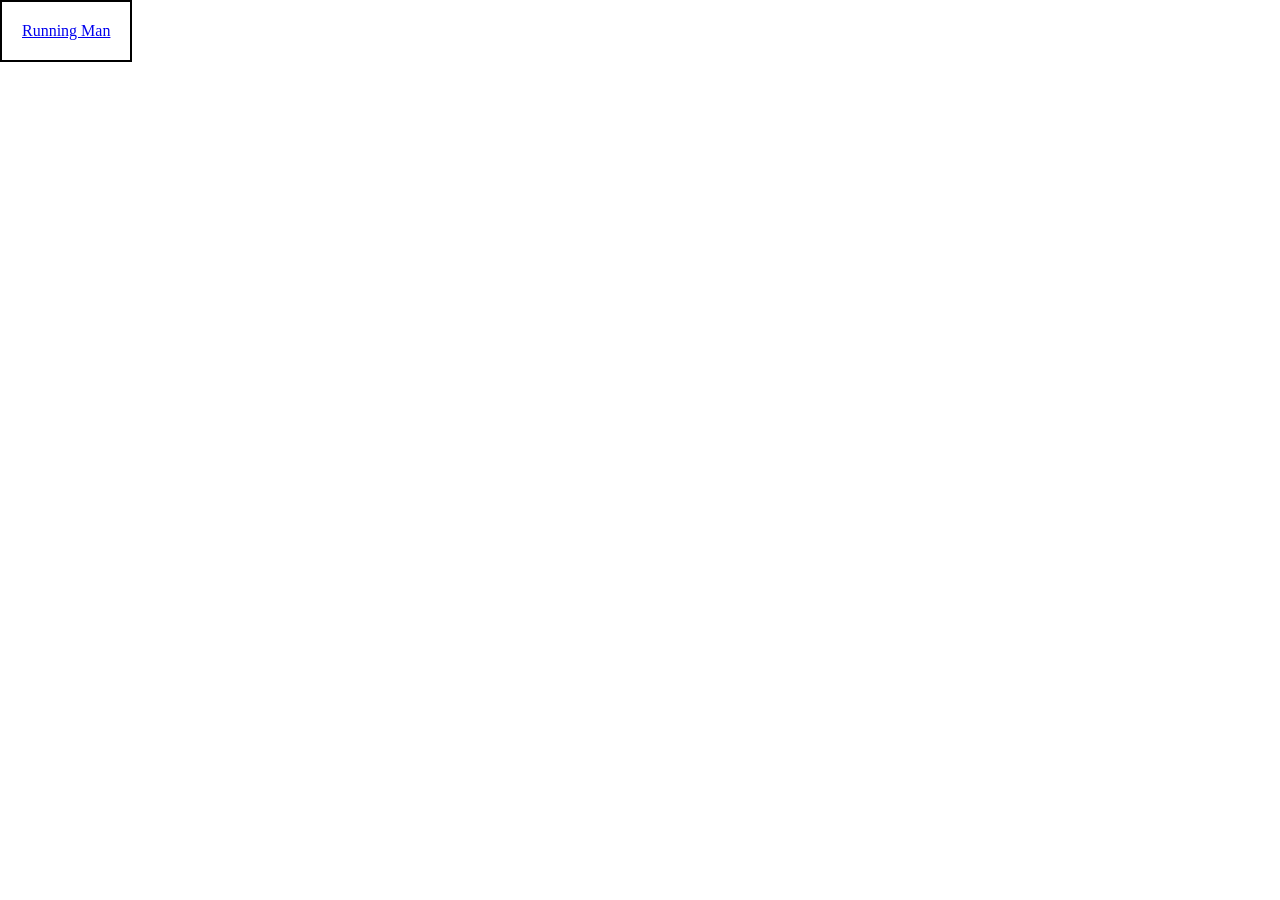
==== gameselection.html @ 2e20ce77 "Add files via upload" ====
<!DOCTYPE html>
<html lang='en'>
<head>
    <meta charset='utf-8'>
    <meta name='viewport' content='width=device-width, initial-scale=1'>
    <title>RUN</title>
    <link rel="icon" type="image/png" href="icon.png">
    <link rel='stylesheet' href='style.css'>
</head>
<body>
    
<a class = "runlogo" href="runninggame.html">Running Man</a>

</body>
</html>
---- style.css ----
.runlogo {
    display: inline-block;
    border: 2px solid black;
    padding: 20px;
}

#character {
    position: absolute;
    left: 5px;
    bottom: 50px;
}

#game {
    width: 100vw;
    height: 100vh;
    position: relative; 
    background-image: url("Summer2.png");
    background-repeat: repeat-x;
    background-position: center;
    background-size: 100% 100%;
}

body {
    margin: 0;
}
 

.obstacle {
    position: absolute;
    right: 0px;
    bottom: 270px;
    width: 100px;
    height: auto;
}


#character {
    width: 500px;
}

.obstacle {
    width: 80px;
    height: auto;
}



.selectionButton {
    display: inline-block;
    padding: 10px 20px;
    border: 2px solid black;
    text-decoration: none;
    z-index: 1001;
}

#gameOverPopup {
    display: none;
    position: absolute;
    z-index: 1000;
}

#jumpCounter {
    position: absolute;
    top: 20px;
    right: 30px;
    z-index: 100;
    font-size: 25px;
}

.gameButton {
    display: inline-block ;
    background-color: rgb(162, 199, 239);
    padding: 12px 25px;

    font-size: 18px;
    font-weight: bold;
    font-family: "Comic Sans MS", cursive;
    color: blue;

    border: 3px solid rgb(0, 0, 0);
    border-radius: 10px;

    cursor: pointer;
    text-decoration: none;
}
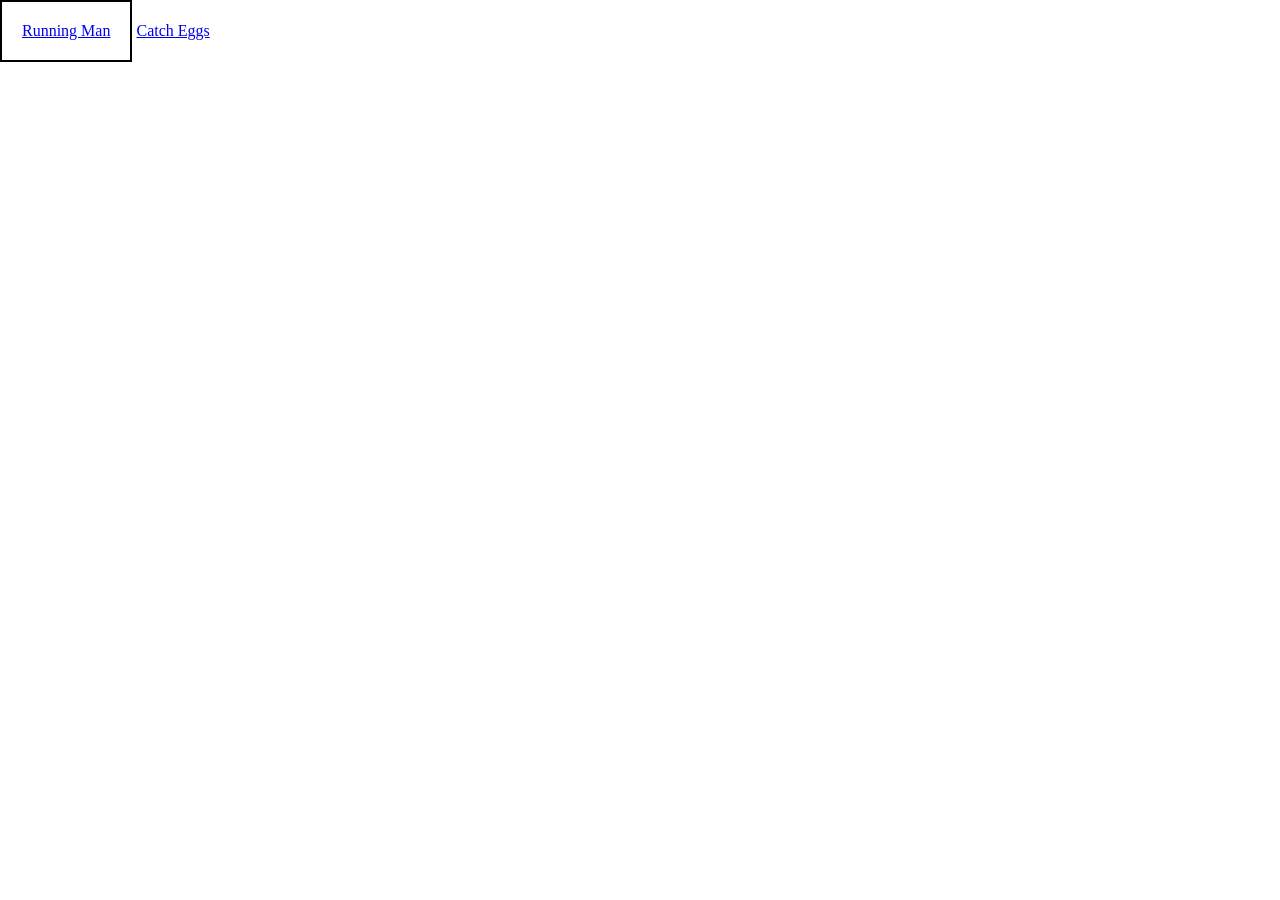
==== commit 7f714964: "Hengame" ====
--- a/gameselection.html
+++ b/gameselection.html
@@ -10,6 +10,7 @@
 <body>
     
 <a class = "runlogo" href="runninggame.html">Running Man</a>
+<a class = "hengame" href="hengame/codes/hengame.html">Catch Eggs</a>
 
 </body>
 </html>
--- a/style.css
+++ b/style.css
@@ -2,6 +2,13 @@
     display: inline-block;
     border: 2px solid black;
     padding: 20px;
+}
+
+#gameContainer {
+    width: 100vw;
+    height: 100vh;
+    position: relative;
+    overflow: hidden;
 }
 
 #character {
@@ -10,14 +17,13 @@
     bottom: 50px;
 }
 
-#game {
-    width: 100vw;
-    height: 100vh;
-    position: relative; 
-    background-image: url("Summer2.png");
-    background-repeat: repeat-x;
-    background-position: center;
-    background-size: 100% 100%;
+#hitboxDebug {
+    position: absolute;
+    border: 2px solid red;
+    background: rgba(255, 0, 0, 0.15);
+    pointer-events: none;
+    z-index: 999;
+    display: none; /*remove this line to show the hitbox debug box*/
 }
 
 body {
@@ -41,6 +47,7 @@
 .obstacle {
     width: 80px;
     height: auto;
+    bottom : var(--ground-level);
 }
 
 
@@ -71,6 +78,7 @@
     display: inline-block ;
     background-color: rgb(162, 199, 239);
     padding: 12px 25px;
+    z-index: 1001;
 
     font-size: 18px;
     font-weight: bold;
@@ -82,4 +90,24 @@
 
     cursor: pointer;
     text-decoration: none;
+}
+
+#game {
+    width: 1280px;
+    height: 720px;
+    position: relative; 
+    background-image: url("background/3.png"),url("background/4.png"), url("background/2.png"), url("background/1.png");
+    background-repeat: repeat-x;
+    background-position: center;
+    background-size: 100% 100%;
+    --ground-level: 36%;
+    position: absolute;
+    left: 50%;
+    top: 50%;
+    transform-origin: center center;
+    
+    overflow: hidden;
+
+
+
 }
